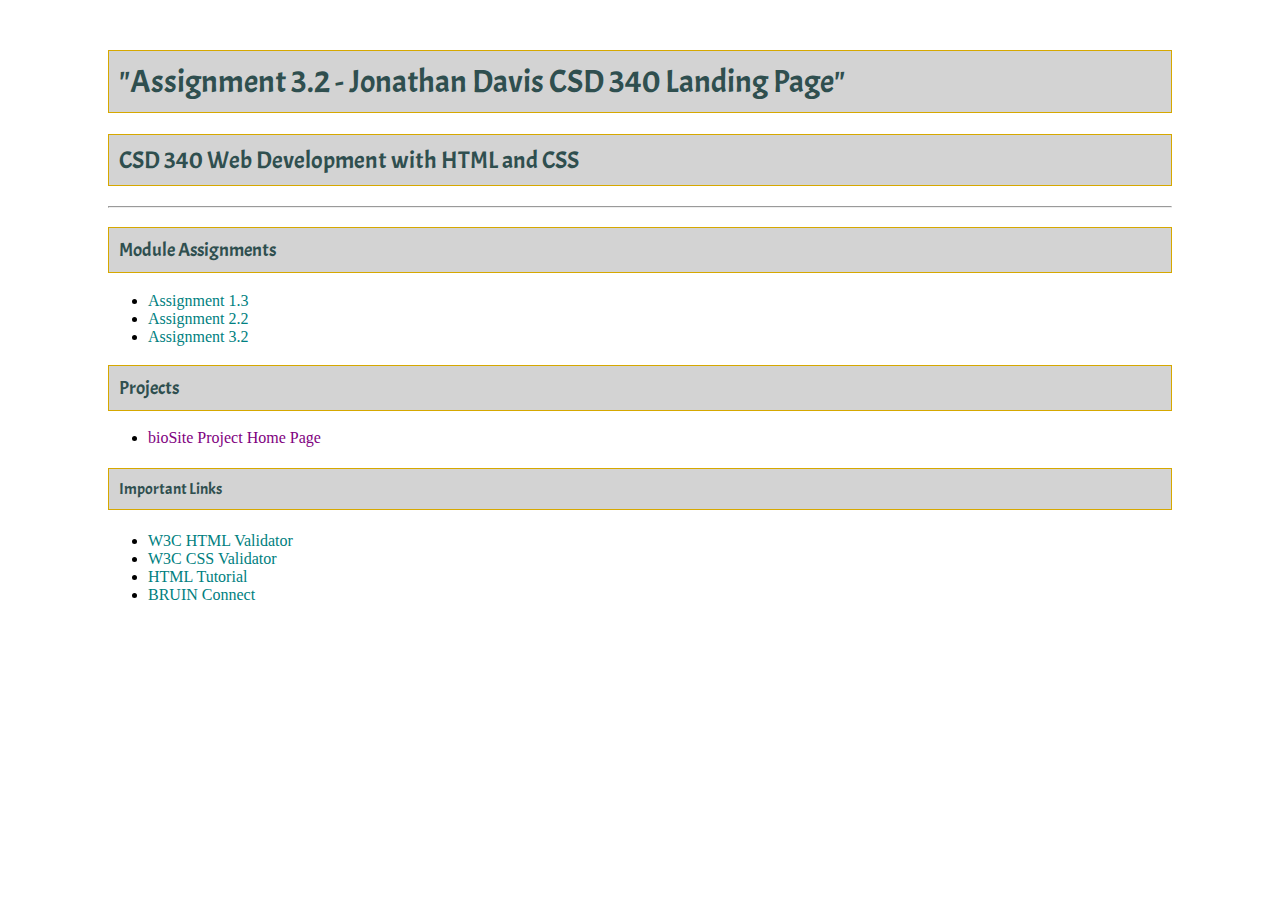
==== index.html @ 3b2f2021 "Rename Index.html to index.html" ====
<!DOCTYPE html>
<html lang="en">

<head>
    <meta charset="UTF-8">
    <meta name="viewport" content="width=device-width, initial-scale=1.0">
    <link rel="stylesheet" href="Site.css">
    <title>CSD 340 Landing Page</title>
</head>

<body>
    <main id="container">
        <h1>
            "Assignment 3.2 - Jonathan Davis CSD 340 Landing Page"
        </h1>
        <h2>CSD 340 Web Development with HTML and CSS</h2>
        <hr>

        <h3>Module Assignments</h3>
        <ul>
            <li><a href="module-1/your_file_name_1_3.html">Assignment 1.3</a></li>
            <li><a href="module-2/your_file_name_2_2.html">Assignment 2.2</a></li>
            <li><a href="module-3/your_file_name_3_2.html">Assignment 3.2</a></li>
        </ul>
        <h3>Projects</h3>
        <ul>
            <li><a href="">bioSite Project Home Page</a></li>
        </ul>

        <h4>Important Links</h4>
        <ul>
            <li><a href="https://validator.w3.org/">W3C HTML Validator</a></li>
            <li><a href="http://jigsaw.w3.org/css-validator/">W3C CSS Validator</a></li>
            <li><a href="https://www.w3schools.com/html/">HTML Tutorial</a></li>
            <li><a href="https://bruinconnect.bellevue.edu/">BRUIN Connect</a></li>
        </ul>
    </main>
</body>

</html>
---- Site.css ----
@import url('https://fonts.googleapis.com/css2?family=Acme&display=swap');

#container {
    margin-top: 50px;
    margin-left: 100px;
    margin-right: 100px;
}

h1, h2, h3, h4 {
    background-color: lightgray;
    color: darkslategray;
    border: 1px solid #D6A800;
    padding: 10px;
    font-family: 'Acme', sans-serif;
    font-weight: 400;
    font-style: normal; 
}

a {
    color: teal;
    text-decoration: none;
}

a:hover {
    color: blue; 
}

a:visited {
    color: purple;
}
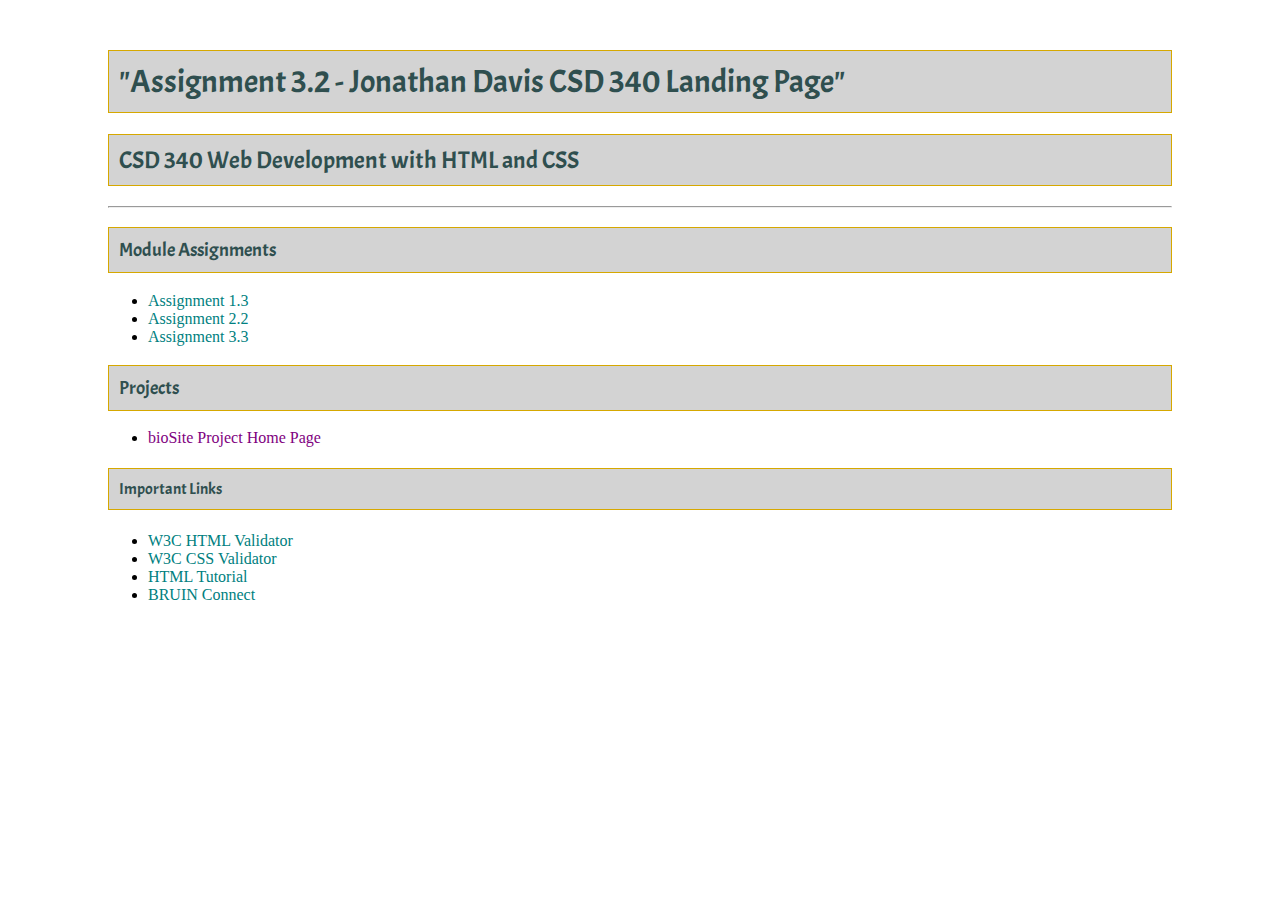
==== commit e8b54817: "Merge branch 'main' of https://github.com/JonDavis8712/csd-340" ====
--- a/index.html
+++ b/index.html
@@ -18,9 +18,9 @@
 
         <h3>Module Assignments</h3>
         <ul>
-            <li><a href="module-1/your_file_name_1_3.html">Assignment 1.3</a></li>
-            <li><a href="module-2/your_file_name_2_2.html">Assignment 2.2</a></li>
-            <li><a href="module-3/your_file_name_3_2.html">Assignment 3.2</a></li>
+            <li><a href="./module-1/Davis_Mod1.3.html">Assignment 1.3</a></li>
+            <li><a href="./module-2/Davis_Mod2.2.html">Assignment 2.2</a></li>
+            <li><a href="./module-3/Davis_Mod3.3.html">Assignment 3.3</a></li>
         </ul>
         <h3>Projects</h3>
         <ul>
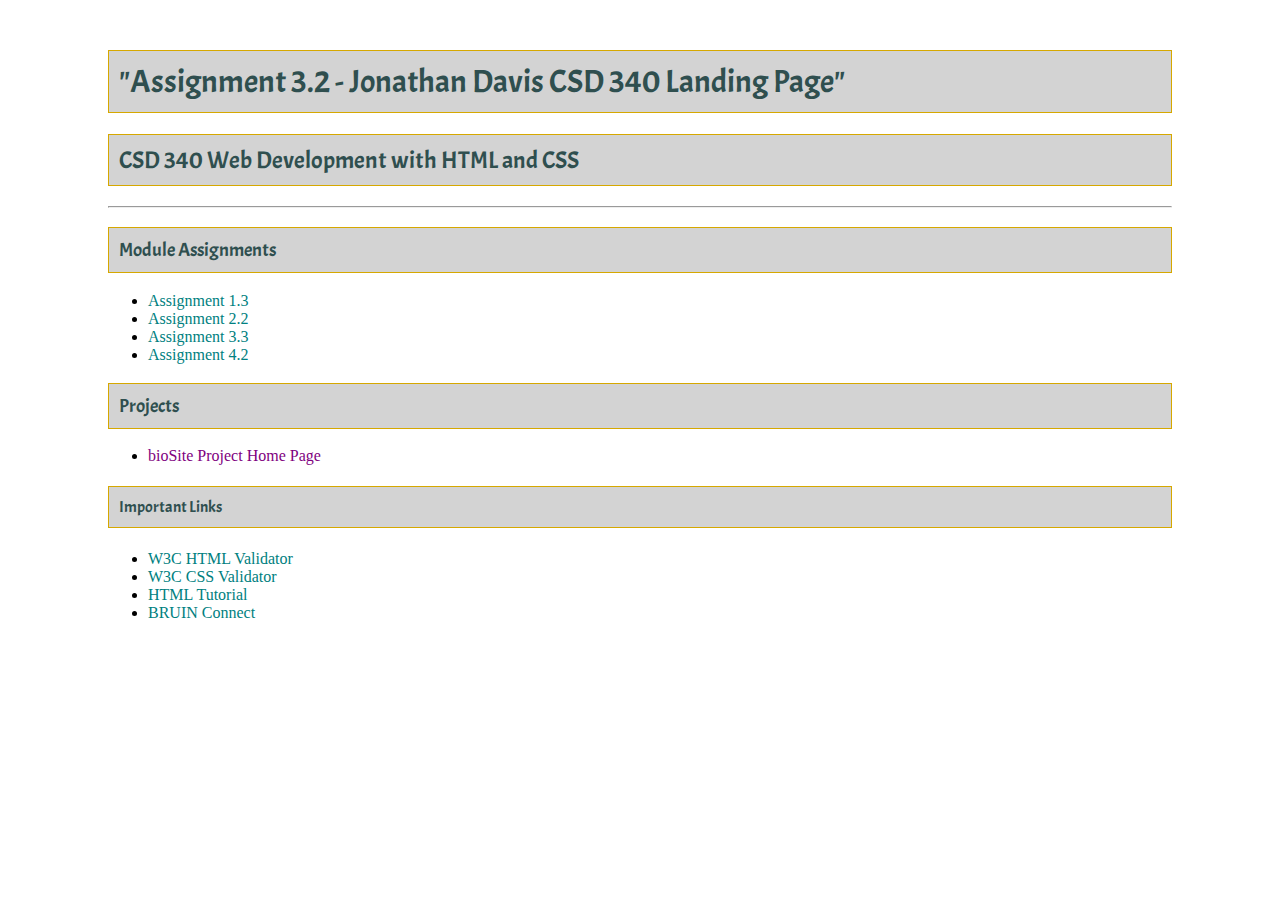
==== commit 4087cf4a: "added mod 5 and 6" ====
--- a/index.html
+++ b/index.html
@@ -21,6 +21,7 @@
             <li><a href="./module-1/Davis_Mod1.3.html">Assignment 1.3</a></li>
             <li><a href="./module-2/Davis_Mod2.2.html">Assignment 2.2</a></li>
             <li><a href="./module-3/Davis_Mod3.3.html">Assignment 3.3</a></li>
+            <li><a href="./module-6/Davis_Mod6_2.html">Assignment 4.2</a></li>
         </ul>
         <h3>Projects</h3>
         <ul>
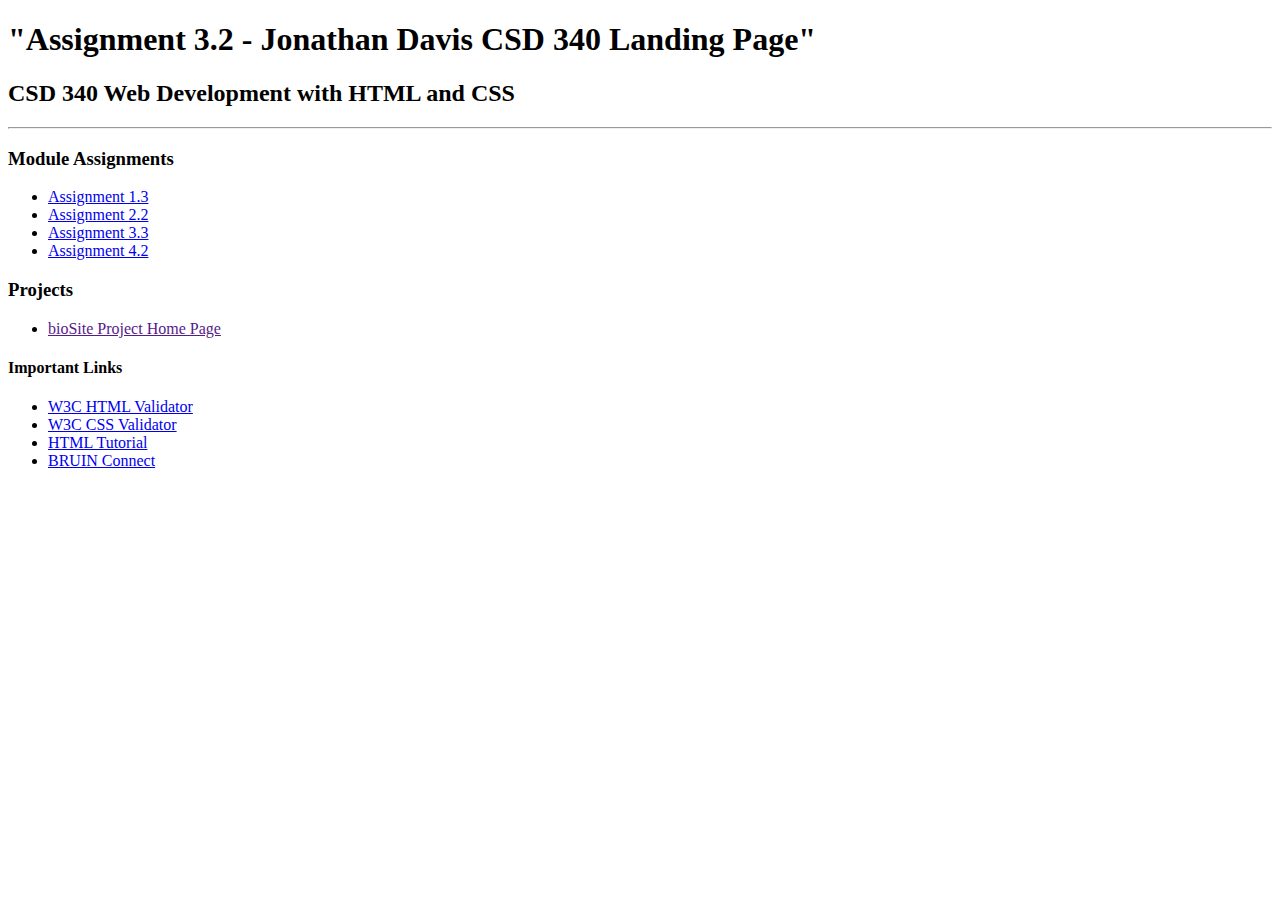
==== commit 073d17b1: "mod 8 added" ====
--- a/index.html
+++ b/index.html
@@ -4,7 +4,7 @@
 <head>
     <meta charset="UTF-8">
     <meta name="viewport" content="width=device-width, initial-scale=1.0">
-    <link rel="stylesheet" href="Site.css">
+    <link rel="stylesheet" href="./bioSite/index.css">
     <title>CSD 340 Landing Page</title>
 </head>
 
@@ -17,12 +17,15 @@
         <hr>
 
         <h3>Module Assignments</h3>
-        <ul>
-            <li><a href="./module-1/Davis_Mod1.3.html">Assignment 1.3</a></li>
-            <li><a href="./module-2/Davis_Mod2.2.html">Assignment 2.2</a></li>
-            <li><a href="./module-3/Davis_Mod3.3.html">Assignment 3.3</a></li>
-            <li><a href="./module-6/Davis_Mod6_2.html">Assignment 4.2</a></li>
-        </ul>
+        <nav>
+            <ul>
+                <li><a href="./module-1/Davis_Mod1.3.html">Assignment 1.3</a></li>
+                <li><a href="./module-2/Davis_Mod2.2.html">Assignment 2.2</a></li>
+                <li><a href="./module-3/Davis_Mod3.3.html">Assignment 3.3</a></li>
+                <li><a href="./module-6/Davis_Mod6_2.html">Assignment 4.2</a></li>
+            </ul>
+        </nav>
+        
         <h3>Projects</h3>
         <ul>
             <li><a href="">bioSite Project Home Page</a></li>
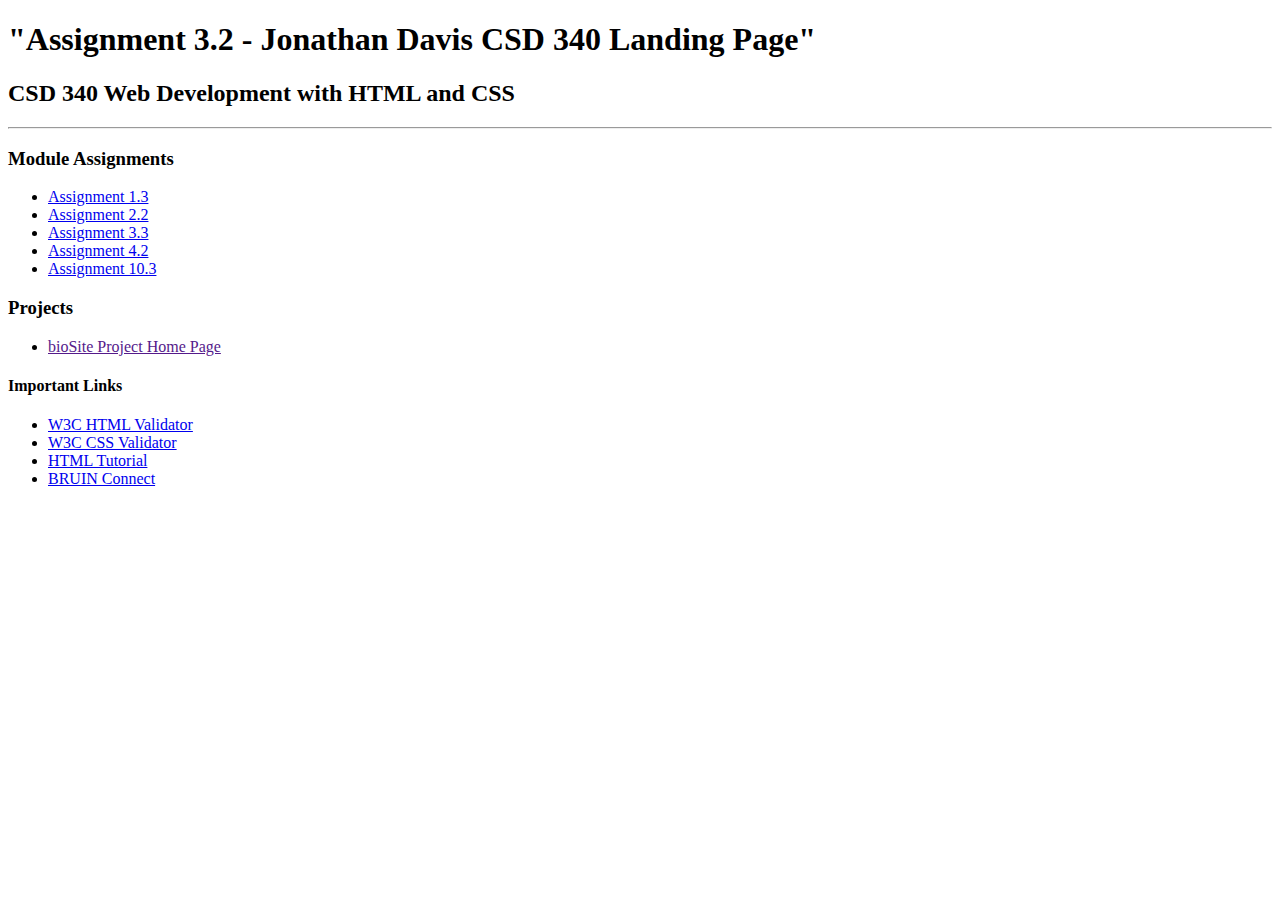
==== commit eeb3cb99: "mod10 added" ====
--- a/index.html
+++ b/index.html
@@ -23,6 +23,7 @@
                 <li><a href="./module-2/Davis_Mod2.2.html">Assignment 2.2</a></li>
                 <li><a href="./module-3/Davis_Mod3.3.html">Assignment 3.3</a></li>
                 <li><a href="./module-6/Davis_Mod6_2.html">Assignment 4.2</a></li>
+                <li><a href="./module-10/Davis_Mod10_3.html">Assignment 10.3</a></li>
             </ul>
         </nav>
         
